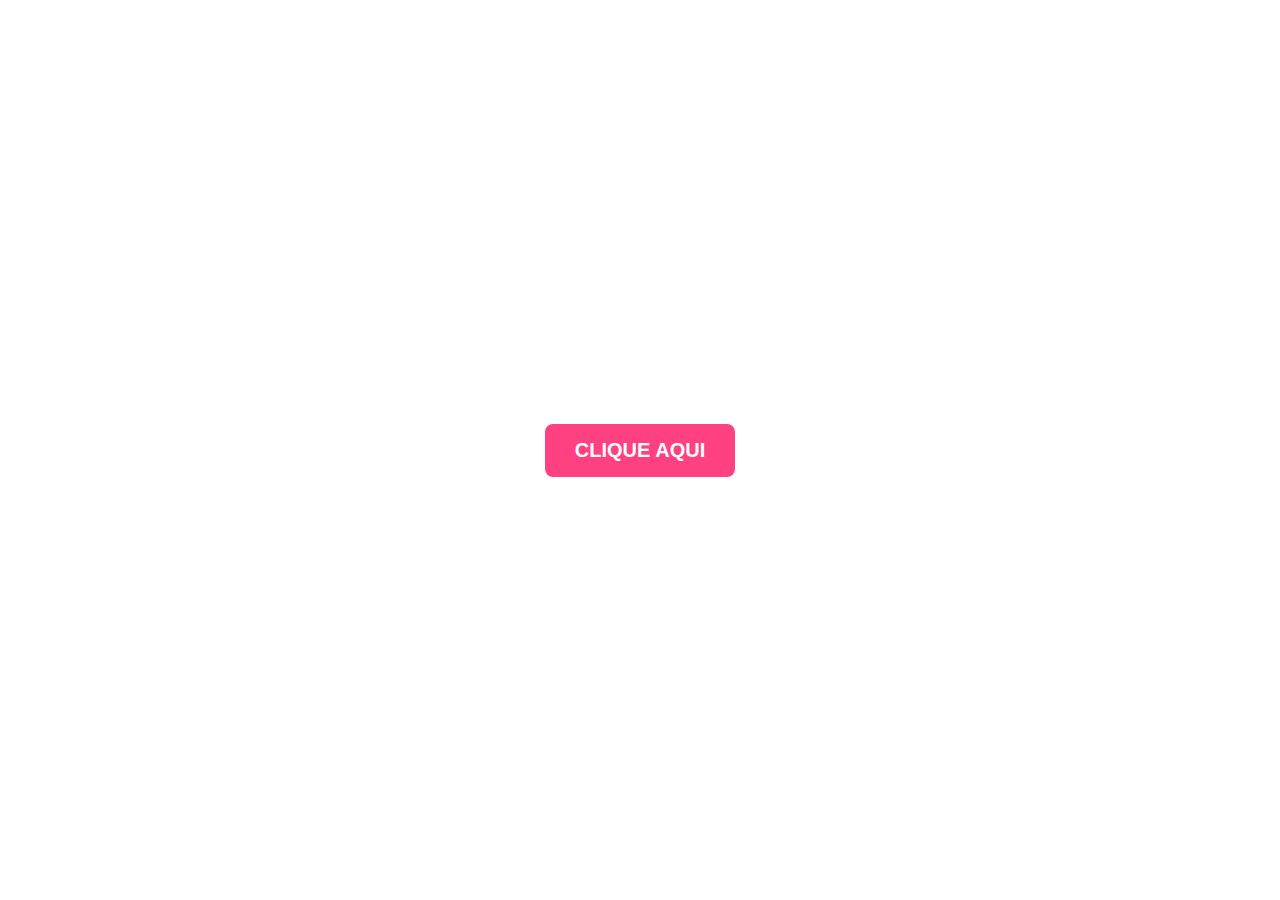
==== index.html @ 4aa2906c "aa" ====
<!DOCTYPE html>
<html lang="en">
<head>
    <meta charset="UTF-8">
    <meta name="viewport" content="width=device-width, initial-scale=1.0">
    <title>Document</title>
</head>
<script src="./scripts.js"></script>
<style>
    * {
    margin: 0;
    padding: 0;
    box-sizing: border-box;
    font-family: 'Arial', sans-serif;
}

body {
    display: flex;
    justify-content: center;
    align-items: center;
    height: 100vh;
    background-image: url('/img/042aefaccd947a8c07f36b11f228ba2e.gif'); 
}

button {
    background: #ff4081; /* Rosa vibrante */
    border: none;
    padding: 15px 30px;
    font-size: 20px;
    font-weight: bold;
    border-radius: 8px;
    cursor: pointer;
    transition: 0.3s;
}

button a {
    text-decoration: none;
    color: white;
}

button:hover {
    background: #d81b60; /* Tom mais escuro ao passar o mouse */
}

</style>
<body>
    <button><a href="./card.html"> CLIQUE AQUI </a></button>
</body>
</html>
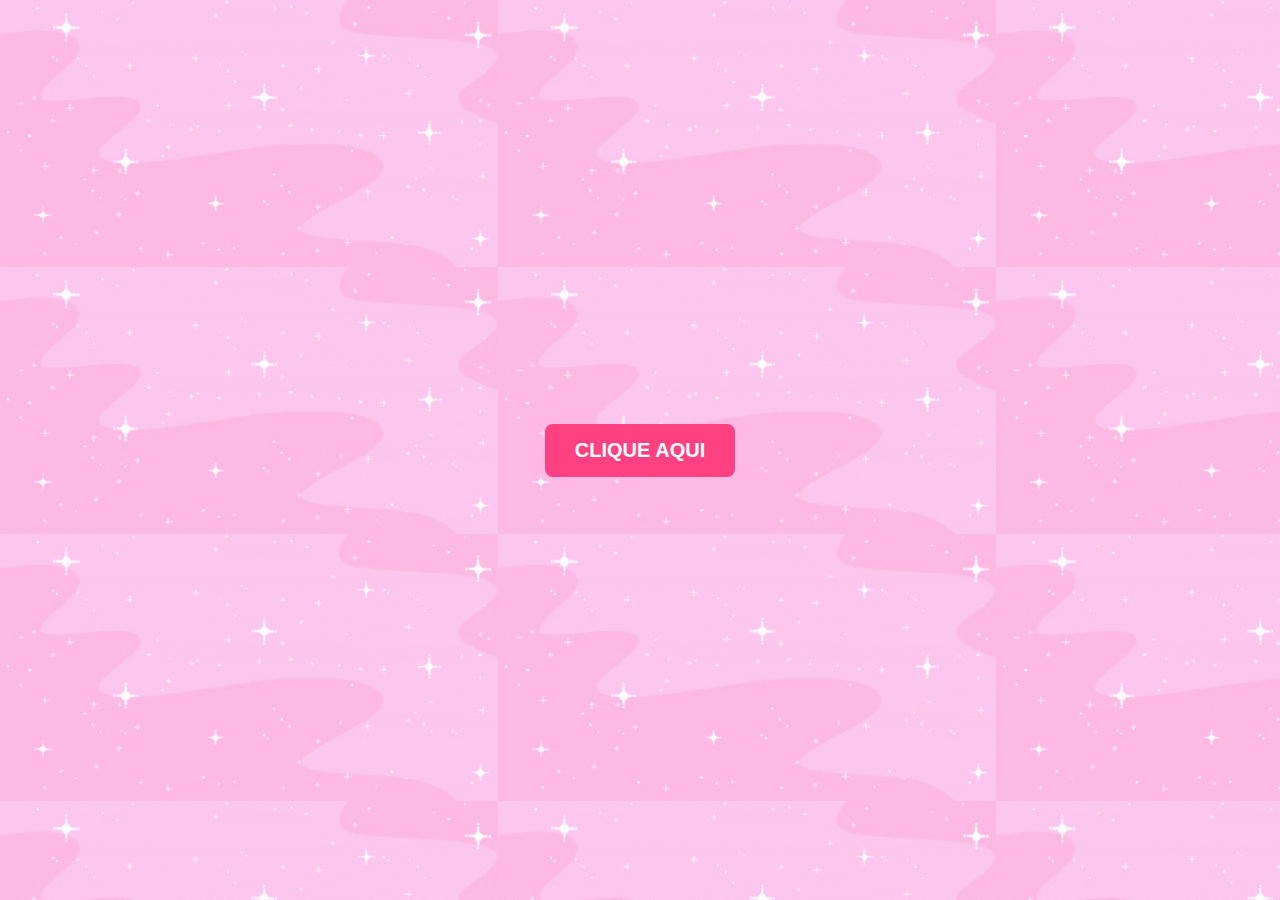
==== commit 5e91e968: "aa" ====
--- a/index.html
+++ b/index.html
@@ -24,7 +24,7 @@
 }
 
 button {
-    background: #ff4081; /* Rosa vibrante */
+    background: #ff4081; 
     border: none;
     padding: 15px 30px;
     font-size: 20px;
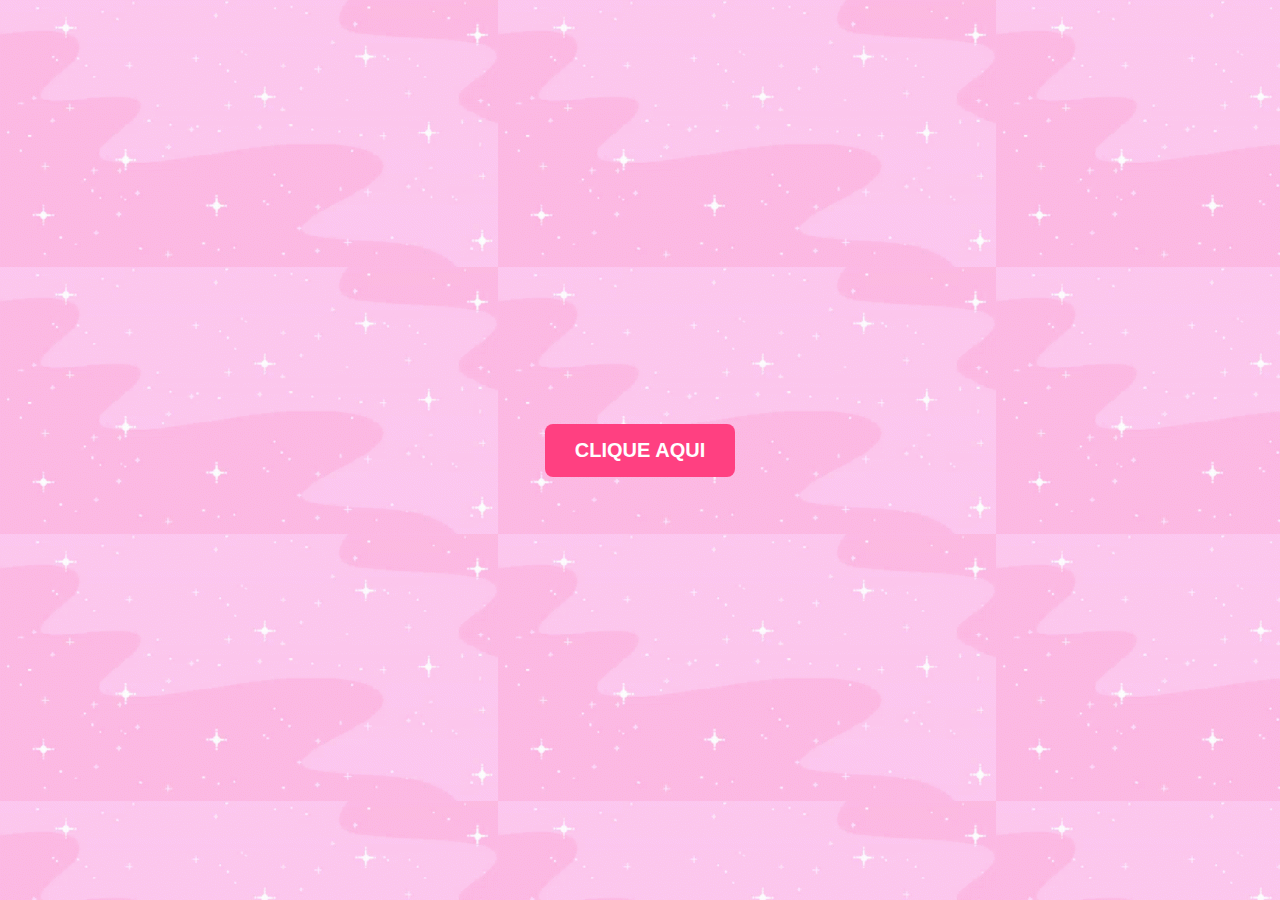
==== commit 6f846346: "adw" ====
--- a/index.html
+++ b/index.html
@@ -16,6 +16,7 @@
 }
 
 body {
+    overflow: hidden;
     display: flex;
     justify-content: center;
     align-items: center;
